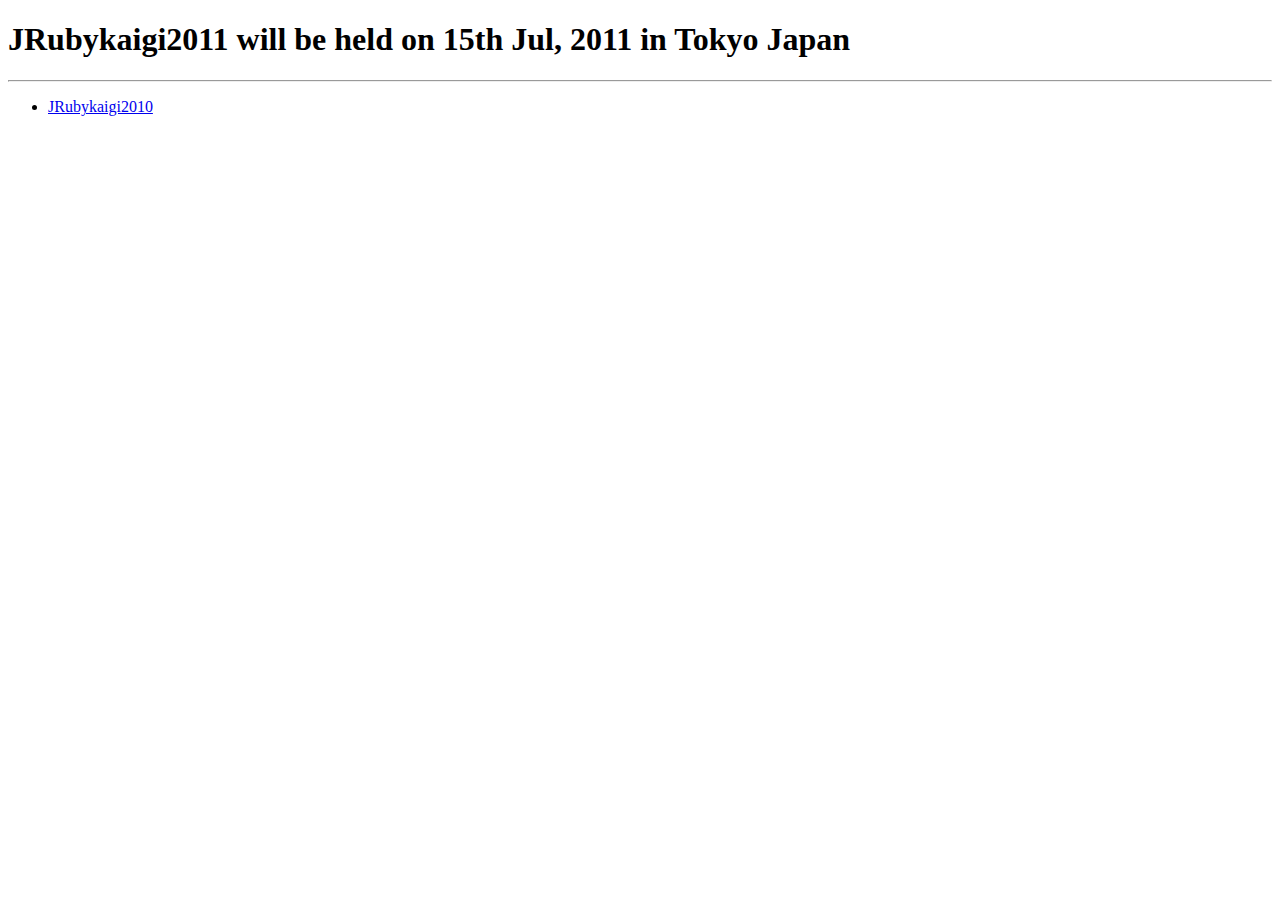
==== index.html @ 6b3e31f9 "fix English..." ====
<!DOCTYPE html>
<html lang="ja">
  <head>
    <meta charset="utf-8">
    <title>
      JRubyKaigi2011 15 Jul, 2011
    </title>
  <body>
    <h1>JRubykaigi2011 will be held on 15th Jul, 2011 in Tokyo Japan</h1>
    <hr>
    <ul>
      <li><a href="2010/index.html">JRubykaigi2010</a></li>
    </ul>
  </body>
</html>
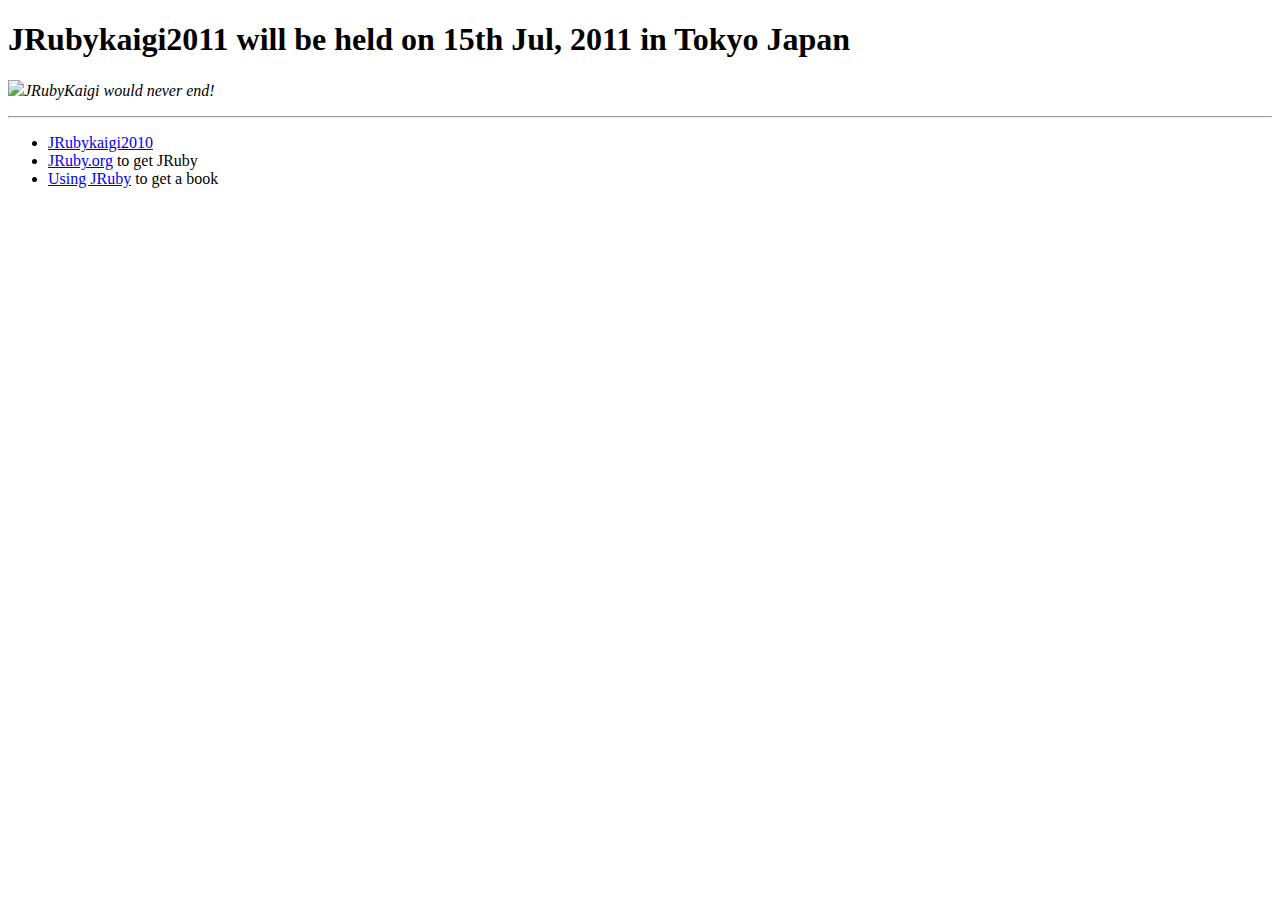
==== commit dcad6044: "add Duke" ====
--- a/index.html
+++ b/index.html
@@ -5,11 +5,28 @@
     <title>
       JRubyKaigi2011 15 Jul, 2011
     </title>
+    <script type="text/javascript">
+
+      var _gaq = _gaq || [];
+      _gaq.push(['_setAccount', 'UA-23580329-1']);
+      _gaq.push(['_trackPageview']);
+
+      (function() {
+        var ga = document.createElement('script'); ga.type = 'text/javascript'; ga.async = true;
+        ga.src = ('https:' == document.location.protocol ? 'https://ssl' : 'http://www') + '.google-analytics.com/ga.js';
+        var s = document.getElementsByTagName('script')[0]; s.parentNode.insertBefore(ga, s);
+      })();
+
+    </script>
+  </head>
   <body>
     <h1>JRubykaigi2011 will be held on 15th Jul, 2011 in Tokyo Japan</h1>
+    <p><img src="images/jruby.png"><i>JRubyKaigi would never end!</i></p>
     <hr>
     <ul>
       <li><a href="2010/index.html">JRubykaigi2010</a></li>
+      <li><a href="http://www.jruby.org/">JRuby.org</a> to get JRuby</a>
+      <li><a href="http://pragprog.com/titles/jruby/using-jruby">Using JRuby</a> to get a book</a>
     </ul>
   </body>
 </html>
